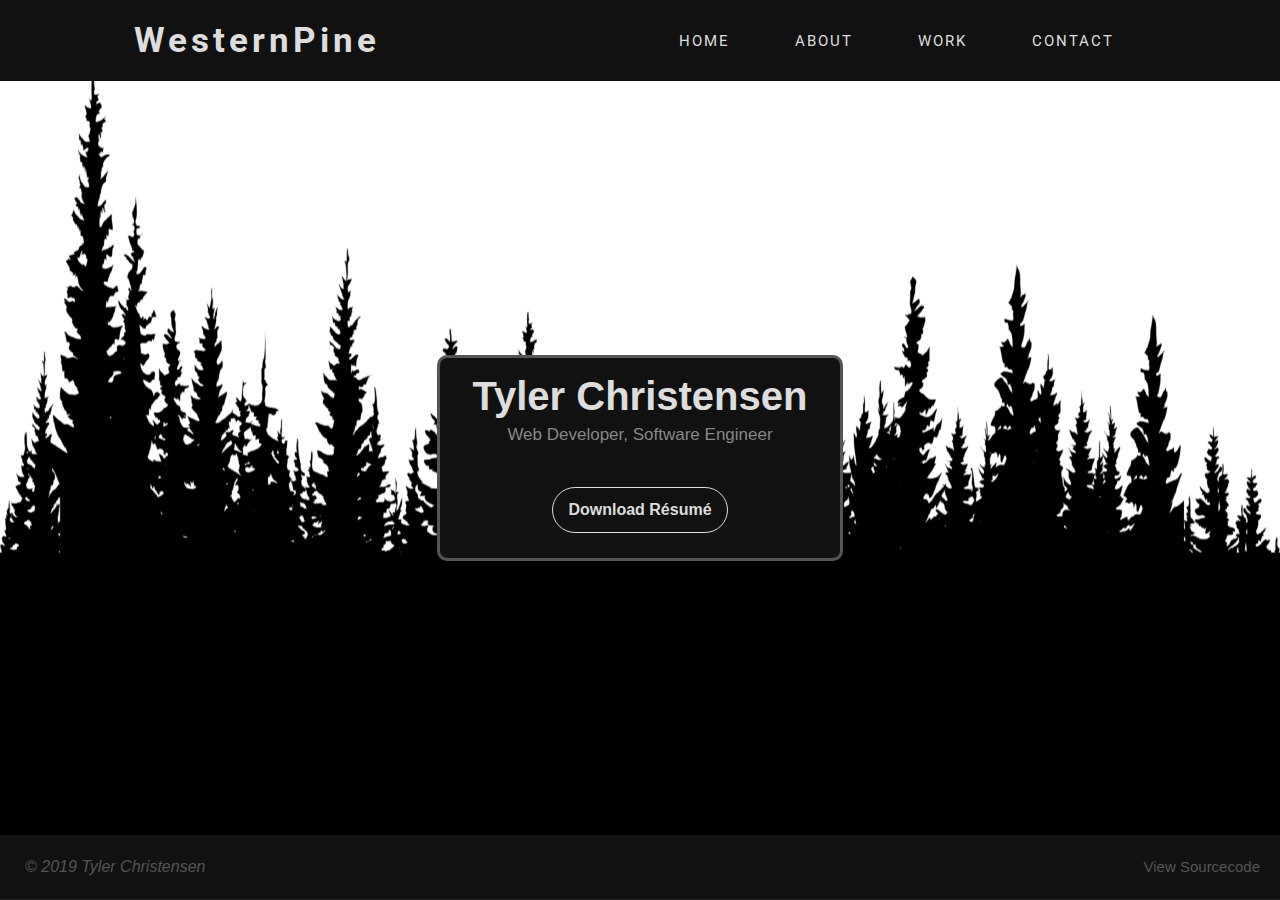
==== pages/index.html @ 90c1c5c2 "UI completed, js submission yet to be completed." ====
<!DOCTYPE html>
<html lang="en" dir="ltr">
  <head>
    <meta charset="utf-8">
    <title>Tyler Christensen</title>
    <link href="https://fonts.googleapis.com/css?family=Space+Mono" rel="stylesheet">
    <link href="https://fonts.googleapis.com/icon?family=Material+Icons|Roboto:400,700" rel="stylesheet">
    <link rel="stylesheet" href="https://use.fontawesome.com/releases/v5.7.2/css/all.css">
    <link rel="icon" href="../lib/IMG/logo.png">
    <link rel="stylesheet" href="../lib/CSS/style.css">
    
    <link rel="stylesheet" href="../lib/CSS/index-style.css">
  </head>
  
  <header>
    <nav>
      <h1>WesternPine</h1>
      <ul class="nav-links">
        <a href="/"><li>Home</li></a>
        <a href="/about"><li>About</li></a>
        <a href="/work"><li>Work</li></a>
        <a href="/contact"><li>Contact</li></a>
      </ul>
      <div class="menu">
        <div class="line1"></div>
        <div class="line2"></div>
        <div class="line3"></div>
      </div>
    </nav>
  </header>
    
  <div id="background">
    <div class="container">
      <div id="body">
          <h1 id="title">Tyler Christensen</h1>
          <p1 id="description">Web Developer, Software Engineer</p1>
          
          <p></p>
          <a id="button" href="../lib/FILES/resume.docx" download>Download Résumé</a>
      </div>
    </div>
  </div>
  
  <footer>
    <p id="copyright">&copy 2019 Tyler Christensen</p>
    <a id="sourcecode" href="https://github.com/WesternPine/Portfolio" target="_blank">View Sourcecode</a>
  </footer>
  
  <script src="../lib/JS/menu.js"></script>
  
</html>
---- lib/CSS/style.css ----
/*

Text Color: #DDD
Hidden Text Color: #555

Nav BGC: #111
Body BGC: #222
Footer BGC: #111

Lighter BGC: #333;

Hover Link Color: #FFF

*/

/*Website font*/
html{
  font-family: Helvetica, Roboto, 'Space Mono', 'Open Sans', 'Helvetica Neue', Arial, sans-serif;
  height: 100%;
}

*{
  padding: 0px;
  margin: 0px;
}

header{
  position: relative;
  height: 9vh;
}

/*Navigation shtuffs*/
nav{
  position: absolute;
  width: 100%;
  
  display: flex;
  justify-content: space-around;
  align-items: center;
  
  height: 9vh;
  
  background: #111;
  color: #DDD;
  
  font-family: 'Roboto';
}

nav h1{
  font-size: 35px;
  letter-spacing: 4px;
}

nav ul{
  display: flex;
  justify-content: space-around;
  width: 500px;
  float: left;
}

nav li{
  list-style: none;
}

nav a{
  letter-spacing: 2px;
  font-size: 15px;
}

nav ul li{
  color: #DDD;
  background-color: #111;
  
  border: 0px;
  border-style: solid;
  border-radius: 3px;
  
  padding: 3px;
  padding-left: 7px;
  padding-right: 7px;
  text-transform: uppercase;

  transition: color ease-in-out 200ms, background-color ease-in-out 200ms;
}
nav ul li:hover {
  background-color: #333;

  border: 0px;
  border-style: solid;
  border-radius: 3px;
}

.menu{
  display: none;
}

.menu div{
  width: 30px;
  height: 3px;
  background-color: #FFF;
  margin: 6px;
  transition: all 0.5s ease;
}

/*General class object*/
.container{
  width: 80%;
  margin: 0 auto;
  overflow: hidden;
}

/*General page*/
body{
  background-color: #222;
  color: #DDD;
  font-size: 16px;
  line-height: 1.5em;
  margin: 0px;
}

/*Set link properties*/
a{
  color: #DDD;
  text-decoration: none;
}

a:hover{
  color: #FFF;
  text-shadow: 0 0 2px #FFF;
  transition: all 100ms ease-in-out;
}

/*Set footer properties*/
footer{
  background: #111;
  color: #555;
  margin-top: 0px;
  padding: 5px;
  
  min-height: 6vh;

  display: flex;
  align-items: center;
}

#copyright{
  margin-left: 20px;
  margin-right: auto;
  font-style: italic;
}

#sourcecode{
  margin-right: 15px;
  text-decoration: none;
  font-size: 15px;

  color: #555;

  transition: color ease-in-out 100ms;
}

#sourcecode:hover {
  color: #FFF;
  text-shadow: 0 0 2px #FFF;
}

/*To ensure footer still gets displayed if not loaded (because something wouldnt be in it)*/
footer::after{
  content: '';
  display: table;
  clear: both;
}

@media screen and (max-width:700px){
  body{
    overflow-x: hidden;
  }
  
  nav ul{
    position: absolute;
    right: 0px;
    height: 92vh;
    top: 8vh;
    margin: 0;
    padding: 0;
    width: 100%;
    
    background: #111;
    color: #DDD;
    font-size: 30px;
    font-family: 'Roboto';
    
    display: flex;
    flex-direction: column;
    align-items: center;
    
    transform: translateX(100%);
    transition: transform 0.5s ease-in;
  }
  
  nav a{
    letter-spacing: 4px;
    font-size: 25px;
  }
  
  nav ul li{
    opacity: 0;
    
    color: #DDD;
    background-color: #111;
    
    border: 0px;
    border-style: solid;
    border-radius: 3px;
    
    padding: 10px;
    padding-left: 14px;
    padding-right: 14px;
    text-transform: uppercase;
  
    transition: color ease-in-out 200ms, background-color ease-in-out 200ms;
  }
  nav ul li:hover {
    background-color: #333;
  
    border: 0px;
    border-style: solid;
    border-radius: 3px;
  }
  
  .menu{
    display: block;
    cursor: pointer;
  }
}

.menu-active{
  transform: translateX(0%);
}

@keyframes navLinkFade{
  from{
    opacity: 0;
    transform: translateX(50px);
  }
  to{
    opacity: 1;
    transform: translateX(0px);
  }
}

.toggle .line1{
  transform: rotate(45deg) translate(3px, 10px);
}

.toggle .line2{
  transform: rotate(-135deg) translate(2px, -3.5px);
}

.toggle .line3{
  transform: rotate(-45deg) translate(3px, -10px);
}
---- lib/CSS/index-style.css ----
#background{  
  /* The image used */
  background-image: url("../IMG/background.png");

  /* Add the blur effect */

  /* Full height */
  height: 83.8vh;

  /* Center and scale the image nicely */
  background-position: center;
  background-repeat: no-repeat;
  background-size: cover;
  
  display: flex;
  flex-direction: column;
  flex-align: center;
  justify-content: center;
  align-items: center;
}

#body{
  background-color: #111;
  color: #DDD;
  
  display: flex;
  flex-direction: column;
  justify-content: center;
  align-items: center;
  
  width: 400px;
  height: 200px;
  
  margin: auto;
  padding: 0px;

  border: 3.5px;
  border-color: #555;
  border-style: solid;
  border-radius: 10px;
}

#title{
  font-weight: bold;
  font-size: 40px;
  padding-bottom: 15px;
}

#description{
  font-size: 17px;
  color: #888;
  padding-bottom: 40px;
}

#button{
  color: #DDD;
  font-weight: bold;
  
  margin: 0px;
  padding: 10px;
  padding-left: 15px;
  padding-right: 15px;

  border: 1px;
  border-color: #DDD;
  border-style: solid;
  border-radius: 50px;
  
  transition: all 200ms ease-in-out;
}

#button:hover{
  text-shadow: none;
  color: #111;
  background-color: #DDD;
  
  transition: all 200ms ease-in-out;
}
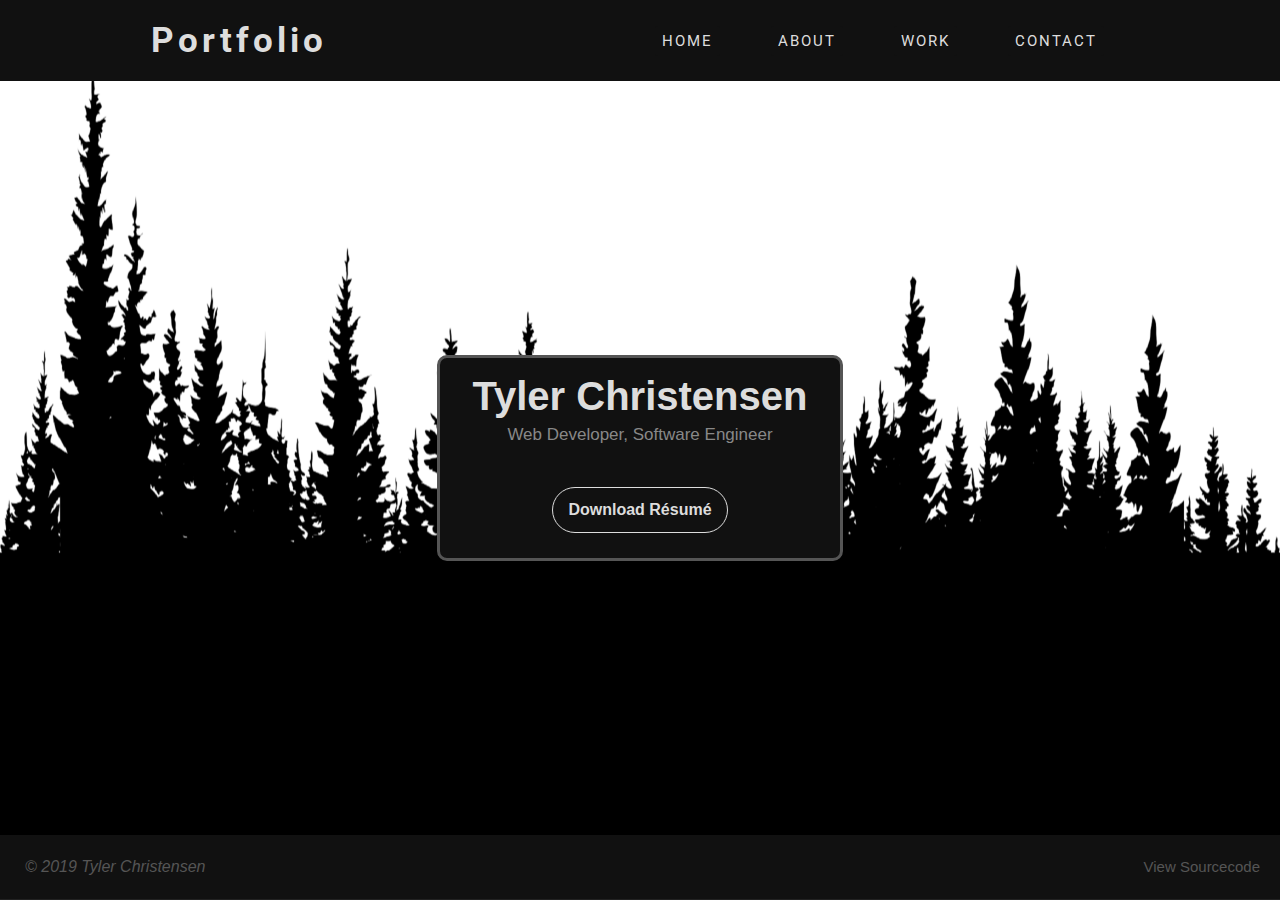
==== commit a91fa140: "Changed website nav-bar header from WesternPine to Portfolio to emphesize the purpose of the website" ====
--- a/pages/index.html
+++ b/pages/index.html
@@ -14,7 +14,7 @@
   
   <header>
     <nav>
-      <h1>WesternPine</h1>
+      <h1>Portfolio</h1>
       <ul class="nav-links">
         <a href="/"><li>Home</li></a>
         <a href="/about"><li>About</li></a>
--- a/lib/CSS/style.css
+++ b/lib/CSS/style.css
@@ -44,6 +44,8 @@
   color: #DDD;
   
   font-family: 'Roboto';
+  
+  z-index: 1;
 }
 
 nav h1{
